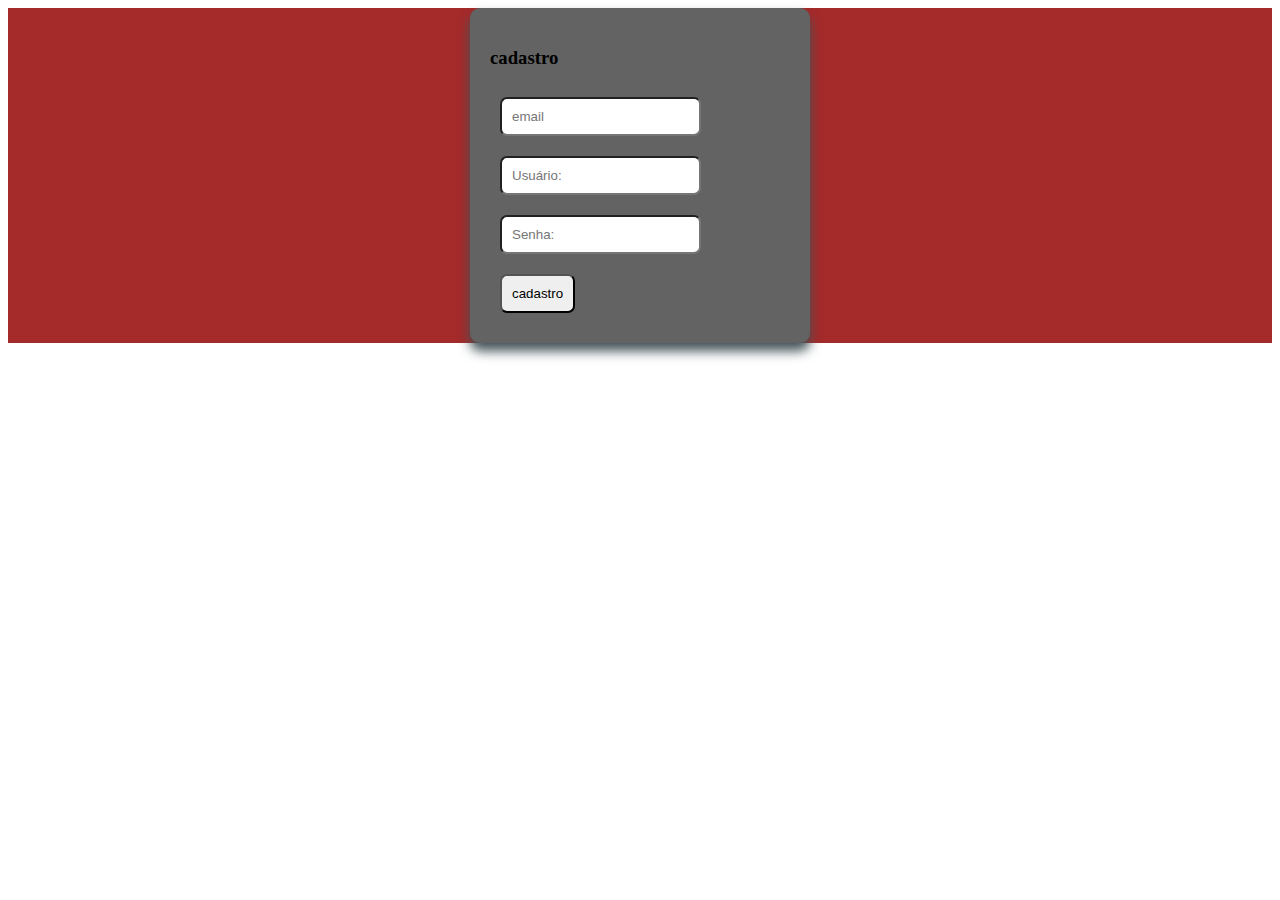
==== site/html/cadastro.html @ 4c660c27 "Add files via upload" ====
<!DOCTYPE html>
<html lang="en">
<head>
    <meta charset="UTF-8">
    <meta name="viewport" content="width=device-width, initial-scale=1.0">
    <link rel="stylesheet" href="../css/cadastro.css">

    <script src="../js/index.js"></script>
    <title>cadastro</title>

</head>
<body>
    <div class="container">
        <div class="cadastrar">
            <form id="form-login" onsubmit="cadastrar(event)">
                <h3>cadastro</h3>
                
                <input type="email" placeholder="email" id="email" required="true "minlength="5" maxlength="15"/>

                <input type="text" placeholder="Usuário:" id="usuario" required="true" minlength="3" maxlength="15"/>

                <input type="password" placeholder="Senha:" id="senha" required="true" minlength="4" maxlength="15"/>


                <input type="submit" value="cadastro" onclick="cadastrar();return false"/>

            </form>
        </div>
    </div>
    
</body>
</html>
---- site/css/cadastro.css ----
.container{
    display: flex;
    height: 100%;
    background-color: brown;
    justify-content: center;
}

.cadastrar{
    background-color:  #636363;
    padding: 20px;
    border-radius: 10px;
    box-shadow: 0 8px 12px rgb(67, 82, 87);
    width: 300px;
}

input{
    border-radius: 7px;
    margin: 10px;
    padding: 10px;
}
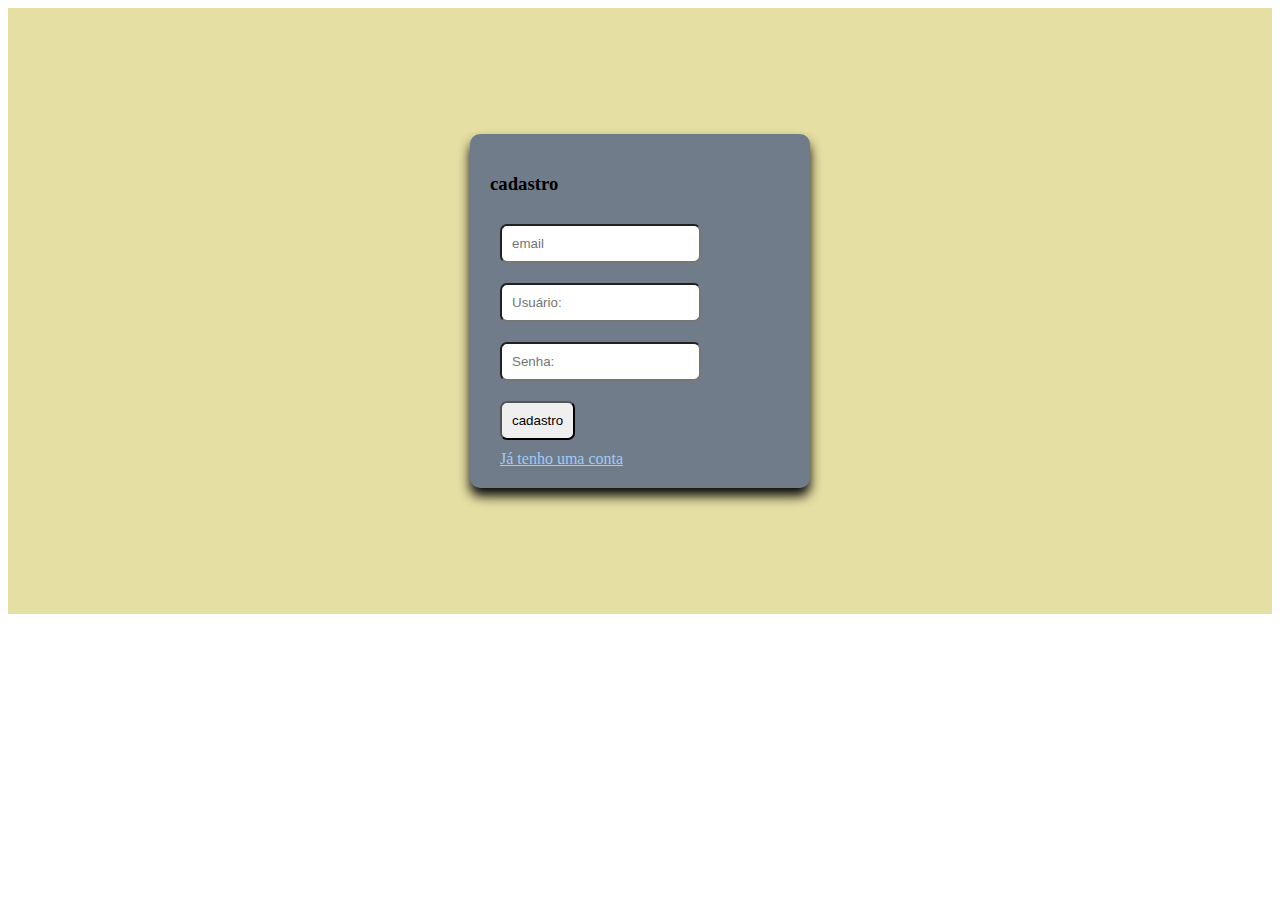
==== commit d225d9ca: "Add files via upload" ====
--- a/site/html/cadastro.html
+++ b/site/html/cadastro.html
@@ -23,6 +23,10 @@
 
 
                 <input type="submit" value="cadastro" onclick="cadastrar();return false"/>
+                
+                <br>
+
+                <a href="../index.html">Já tenho uma conta</a>
 
             </form>
         </div>
--- a/site/css/cadastro.css
+++ b/site/css/cadastro.css
@@ -1,15 +1,16 @@
 .container{
     display: flex;
     height: 100%;
-    background-color: brown;
+    background-color:  #e6dfa3;
     justify-content: center;
+    padding: 10%;
 }
 
 .cadastrar{
-    background-color:  #636363;
+    background-color: #717c8b;
     padding: 20px;
     border-radius: 10px;
-    box-shadow: 0 8px 12px rgb(67, 82, 87);
+    box-shadow: 0 8px 12px rgb(7, 7, 7);
     width: 300px;
 }
 
@@ -17,4 +18,9 @@
     border-radius: 7px;
     margin: 10px;
     padding: 10px;
+}
+
+a{
+    padding-left: 10px;
+    color: rgb(160, 202, 245);
 }